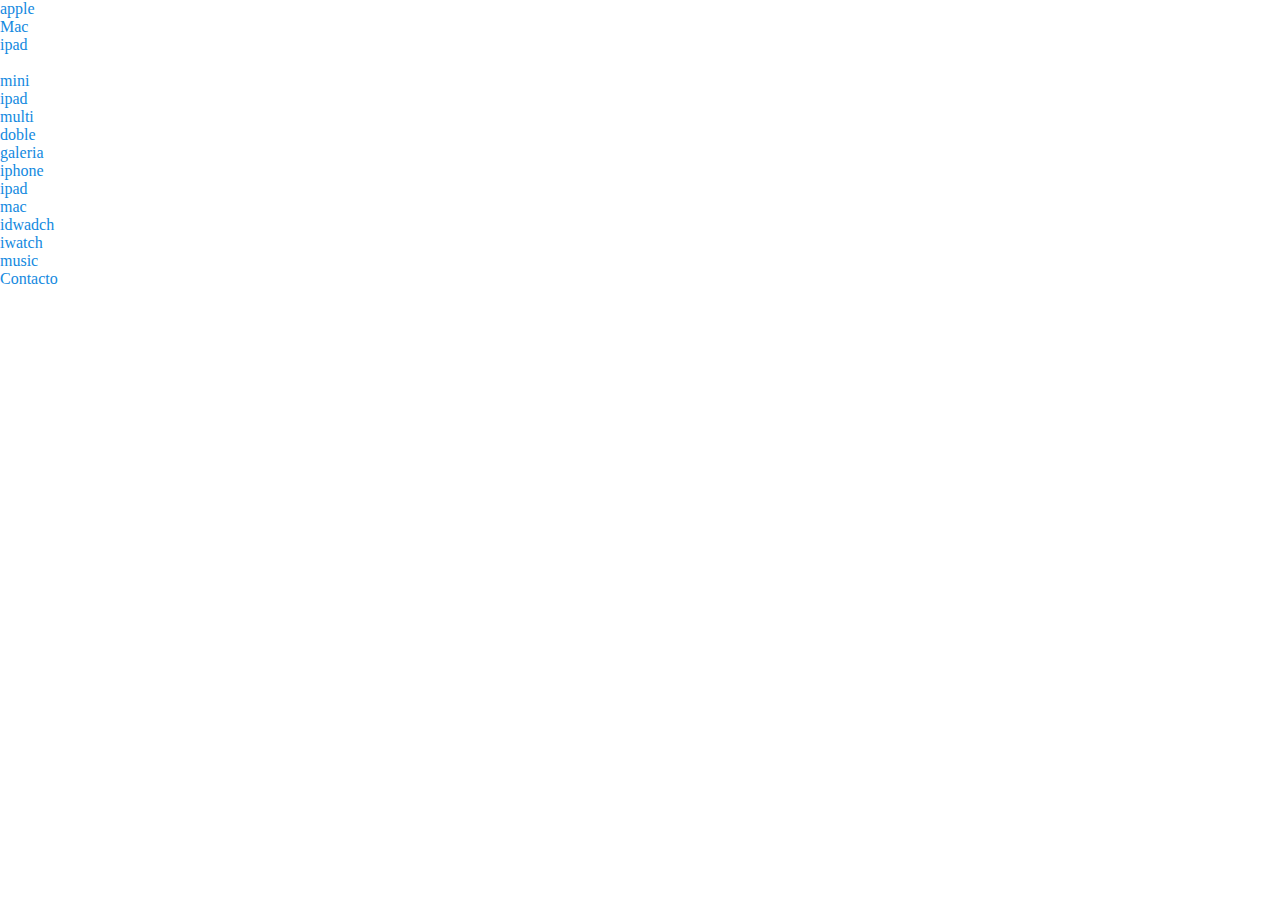
==== pregunta-6/indexx.html @ e73c2586 "diseñando el menu" ====
<!doctype html>
<html>
<head>
<meta charset="UTF-8">
    <title>plantilla aplicando todo lo aprendido</title>
    <link rel="stylesheet" href="estilos.css">
</head>
<body>
		<div id="header">
			<ul class="nav">
				<li><a href="">apple</a></li>
				<li><a href="">Mac</a>
					<ul>
						<li><a href="">ipad</a></li>
						<li><a href=""></a></li>
						<li><a href="">mini</a></li>
						<li><a href="">ipad</a>
							<ul>
								<li><a href="">multi</a></li>
								<li><a href="">doble</a></li>
							</ul>
						</li>
					</ul>
				</li>
				<li><a href="">galeria </a>
					<ul>
						<li><a href="">iphone</a></li>
						<li><a href="">ipad</a></li>
						<li><a href="">mac</a></li>
						<li><a href="">idwadch</a></li>
					</ul>
				</li>
				<li><a href="">iwatch</a></li>
				<li><a href="">music</a></li>
				<li><a href="">Contacto</a></li>
			</ul>
		</div>
</body>
</html>
---- pregunta-6/estilos.css ----
/* selector universal */
*{
    padding: 0;
    margin: 0;
}
#navegacion{

    color: #3e8686;
    display: block;
    display: block;

}
h1{
    text-align: center;
font-size: 50px;
}
div a {
    color: #1389e0;
    text-decoration: none;
    display: block;
}
div h2{
    font-size: 20px;
    width: 50%;
    background: #ebebeb;
    text-align: justify;
    text-align: center
    border-color: aqua;
    border-radius: 10px 10px 10px 10px;
}
p{
    text-align: center;
}
div h2 span{
    color: red;
}
.cont{
    color: aqua;
}
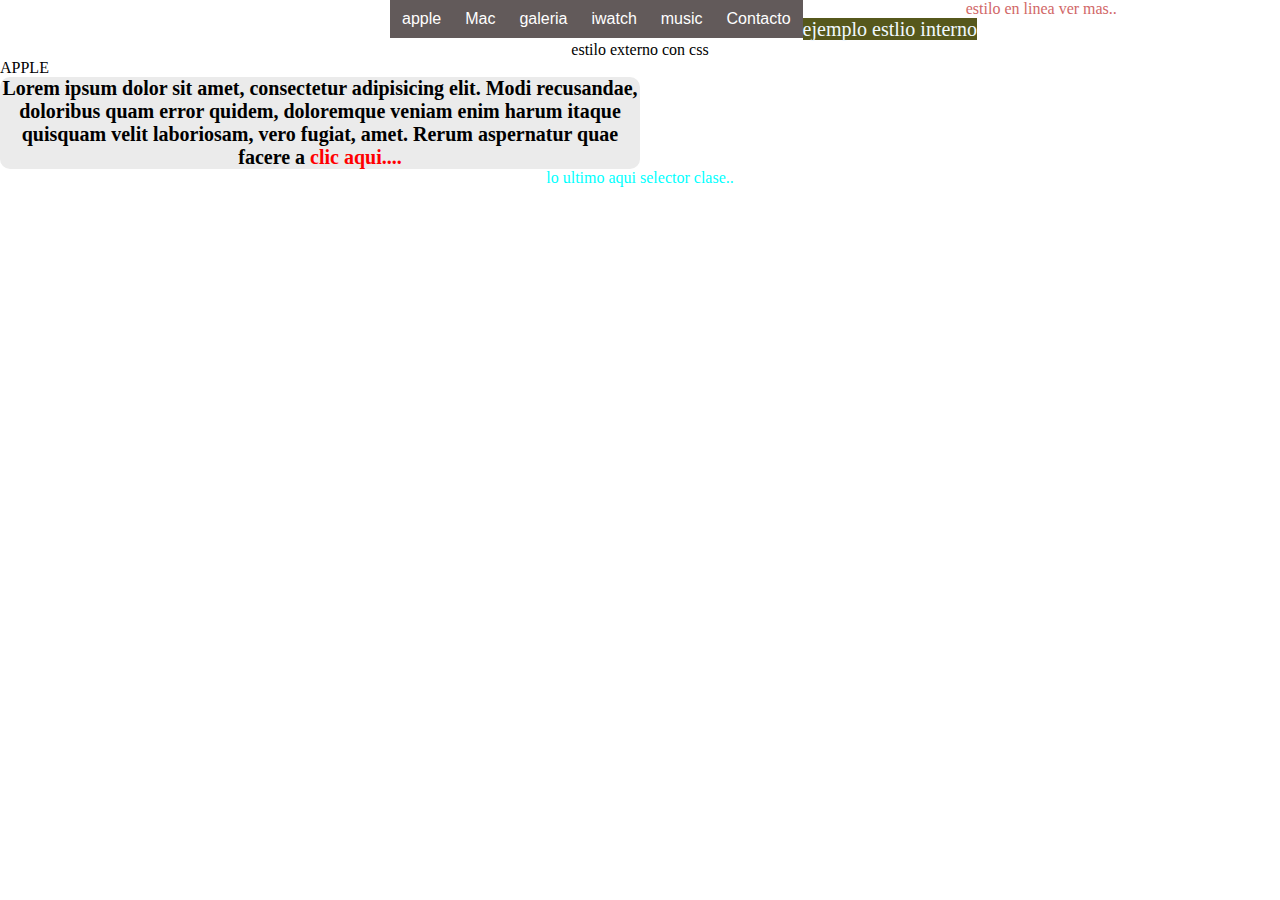
==== commit dac5d99c: "usando pseudo selectores" ====
--- a/pregunta-6/indexx.html
+++ b/pregunta-6/indexx.html
@@ -35,5 +35,28 @@
 				<li><a href="">Contacto</a></li>
 			</ul>
 		</div>
+
+<p style="color:#d16767">  estilo en linea ver mas.. </p>
+
+<style>
+    p1{
+        background: #56581c;
+        color: aliceblue;
+        font-size: 20px;
+    }
+</style>
+
+<p1> ejemplo estlio interno </p1>
+
+<p> estilo externo con css </p>
+<header color="red"> APPLE </header>
+<div>
+    <h2> <p title="cuerpo">Lorem ipsum dolor sit amet, consectetur adipisicing elit. Modi recusandae, doloribus quam error quidem, doloremque veniam enim harum itaque quisquam velit laboriosam, vero fugiat, amet. Rerum aspernatur quae facere a <span>  clic aqui....</span></p>
+    </h2>
+</div>
+<p class="cont">
+    lo ultimo aqui
+    selector clase..
+
 </body>
 </html>
--- a/pregunta-6/estilos.css
+++ b/pregunta-6/estilos.css
@@ -37,3 +37,48 @@
 .cont{
     color: aqua;
 }
+
+#header {
+margin:auto;
+width:500px;
+font-family:Arial, Helvetica, sans-serif;
+}
+
+ul, ol {
+list-style:none;
+}
+
+.nav > li {
+float:left;
+}
+
+.nav li a {
+background-color:#625a5a;
+color:#fff;
+text-decoration:none;
+padding:10px 12px;
+display:block;
+}
+
+.nav li a:hover {
+background-color:#b25252;
+}
+
+.nav li ul {
+display:none;
+position:absolute;
+min-width:140px;
+}
+
+.nav li:hover > ul {
+display:block;
+}
+
+.nav li ul li {
+position:relative;
+}
+
+.nav li ul li ul {
+right:-140px;
+top:0px;
+}
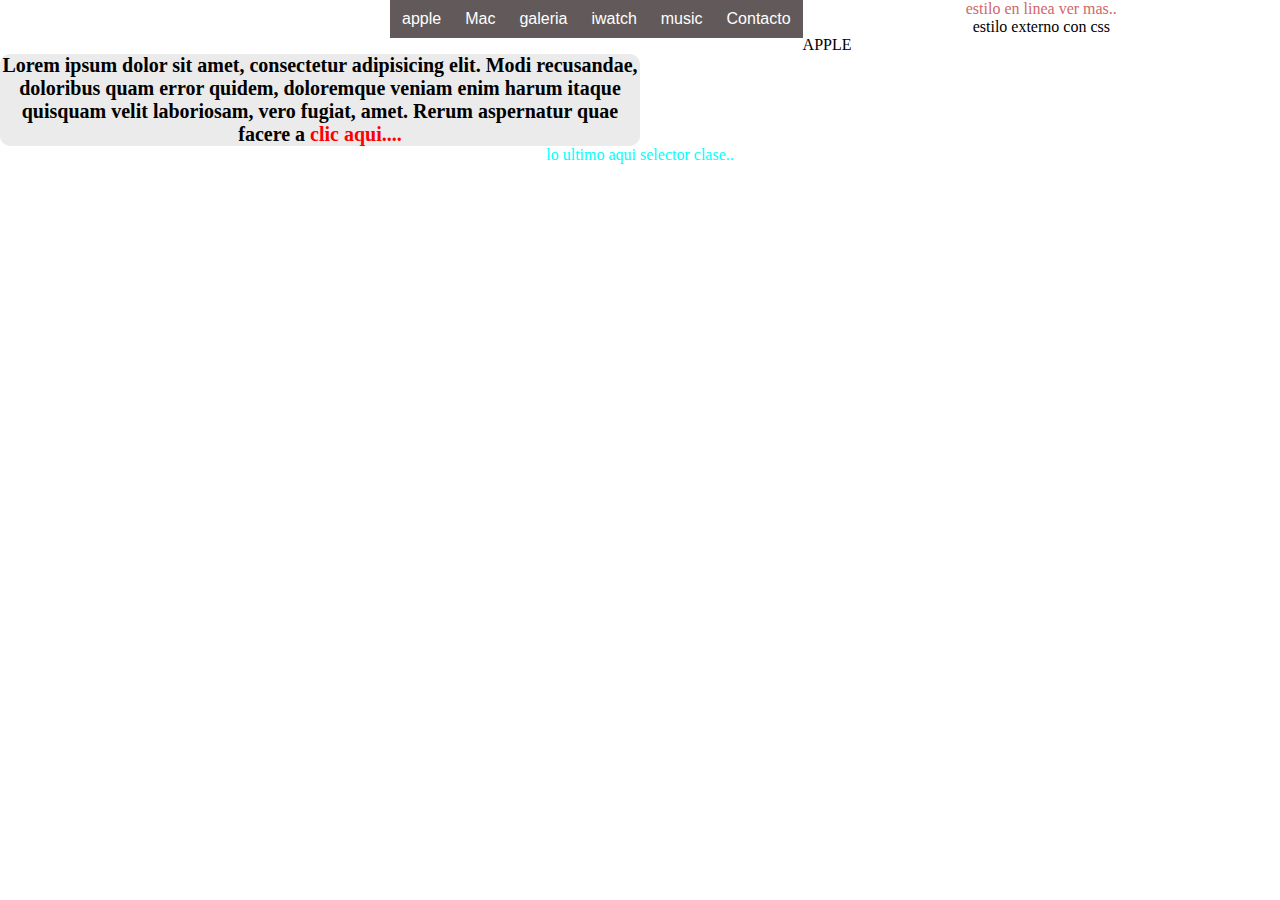
==== commit 4638e9ae: "estylo" ====
--- a/pregunta-6/indexx.html
+++ b/pregunta-6/indexx.html
@@ -36,6 +36,8 @@
 			</ul>
 		</div>
 
+
+<body>
 <p style="color:#d16767">  estilo en linea ver mas.. </p>
 
 <style>
@@ -46,7 +48,7 @@
     }
 </style>
 
-<p1> ejemplo estlio interno </p1>
+
 
 <p> estilo externo con css </p>
 <header color="red"> APPLE </header>
@@ -57,6 +59,6 @@
 <p class="cont">
     lo ultimo aqui
     selector clase..
-
+</body>
 </body>
 </html>
